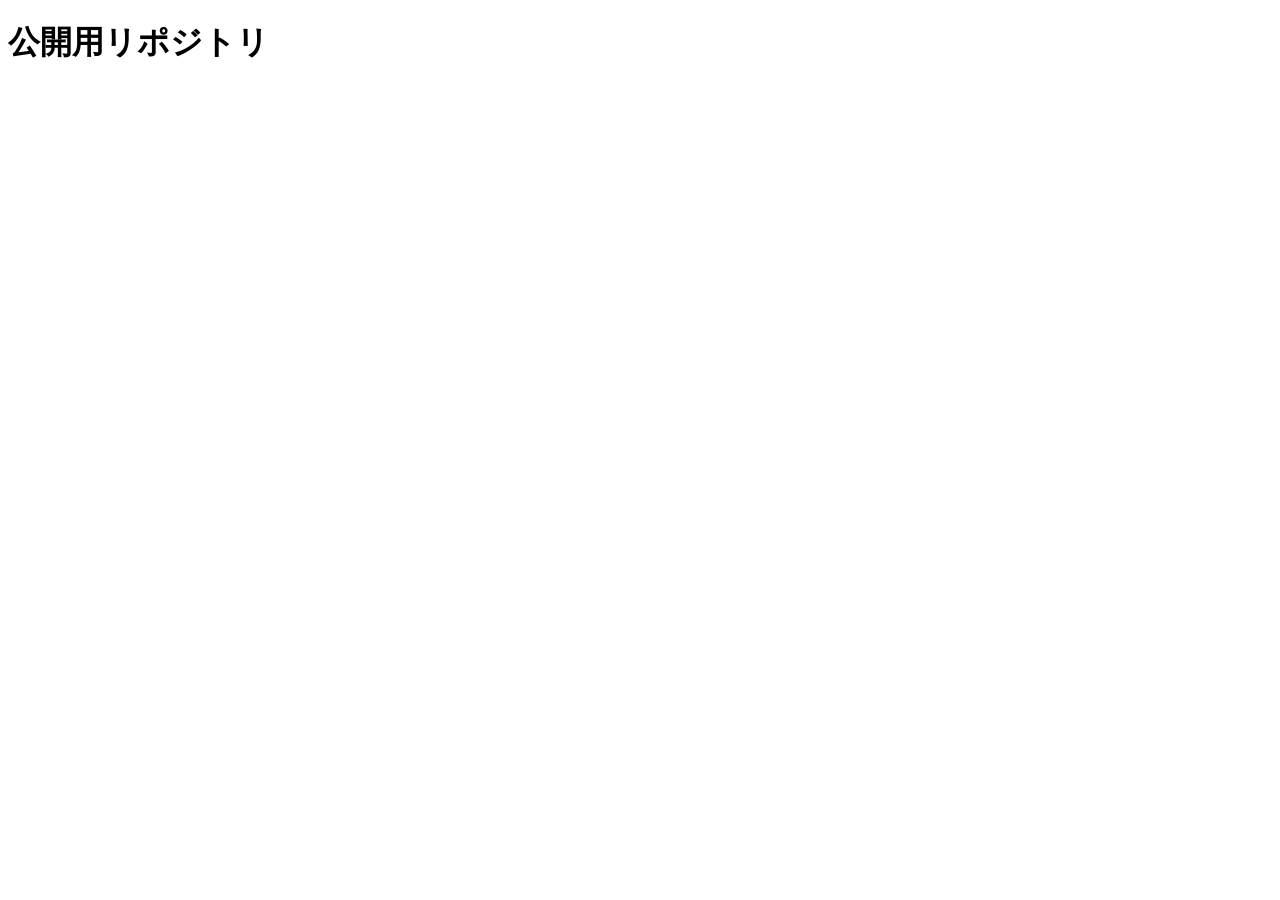
==== index.html @ 55061d75 "html" ====
<!DOCTYPE html>
<html lang="ja">
<head>
    <meta charset="UTF-8">
    <meta name="viewport" content="width=device-width, initial-scale=1.0">
    <title>Github Pages</title>
</head>
<body>
    <h1>公開用リポジトリ</h1>
    
</body>
</html>
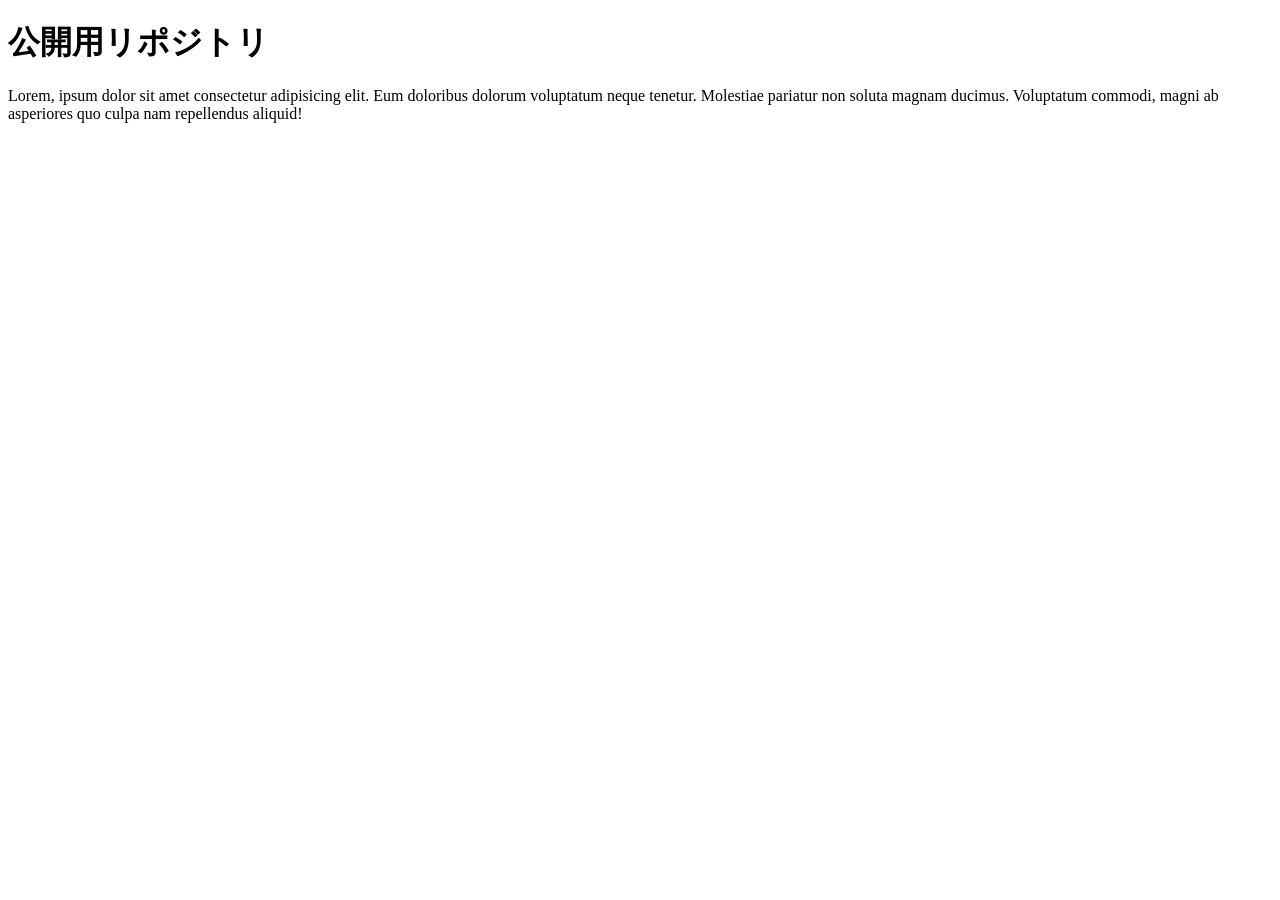
==== commit 3fa4aa8f: "html更新" ====
--- a/index.html
+++ b/index.html
@@ -7,6 +7,8 @@
 </head>
 <body>
     <h1>公開用リポジトリ</h1>
+
+    <p>Lorem, ipsum dolor sit amet consectetur adipisicing elit. Eum doloribus dolorum voluptatum neque tenetur. Molestiae pariatur non soluta magnam ducimus. Voluptatum commodi, magni ab asperiores quo culpa nam repellendus aliquid!</p>
     
 </body>
 </html>
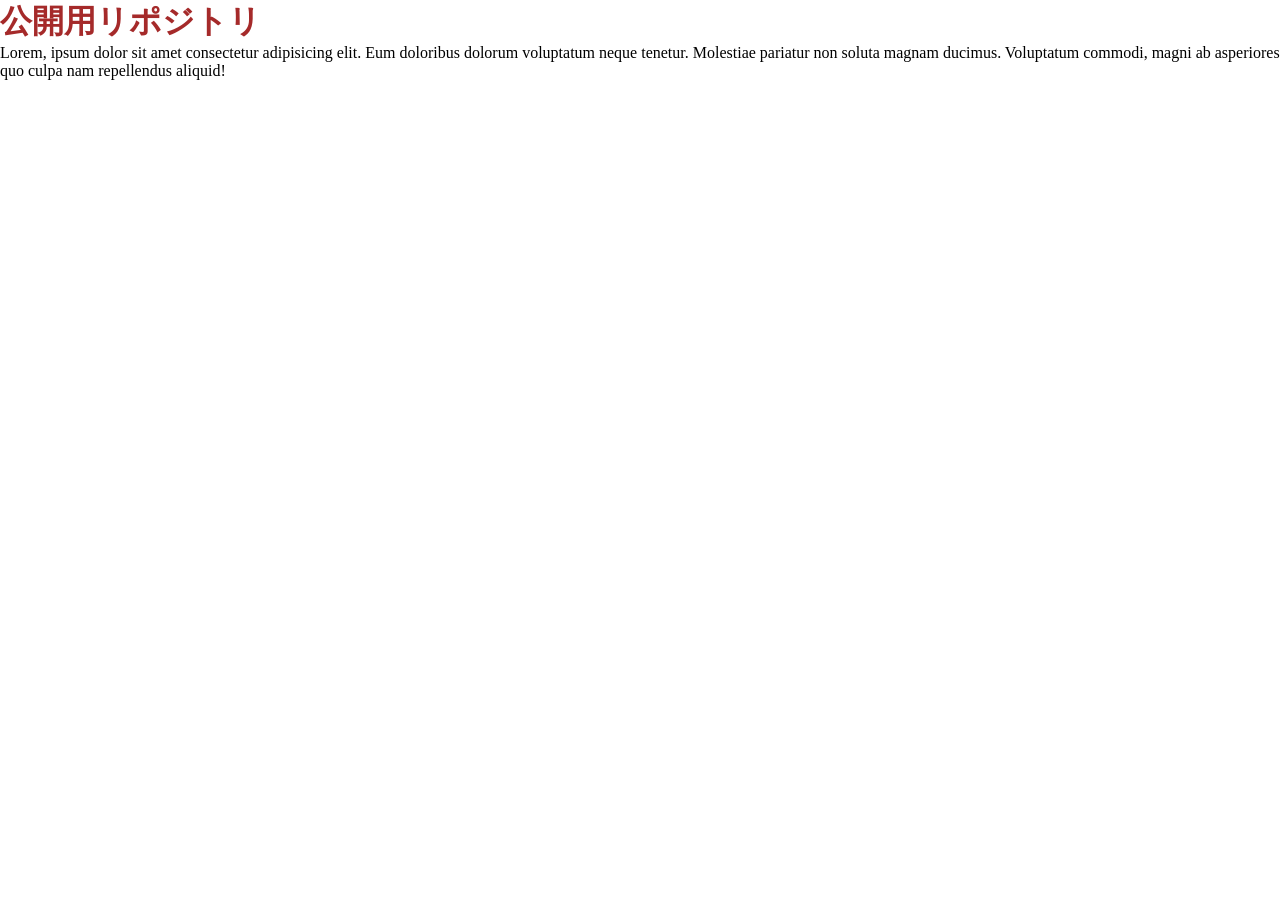
==== commit b033cca7: "文字カラー" ====
--- a/index.html
+++ b/index.html
@@ -4,6 +4,17 @@
     <meta charset="UTF-8">
     <meta name="viewport" content="width=device-width, initial-scale=1.0">
     <title>Github Pages</title>
+    <style>
+        *{
+            margin: 0;
+            padding: 0;
+            box-sizing: border-box;
+        }
+        h1{
+            color:brown;
+        }
+
+    </style>
 </head>
 <body>
     <h1>公開用リポジトリ</h1>
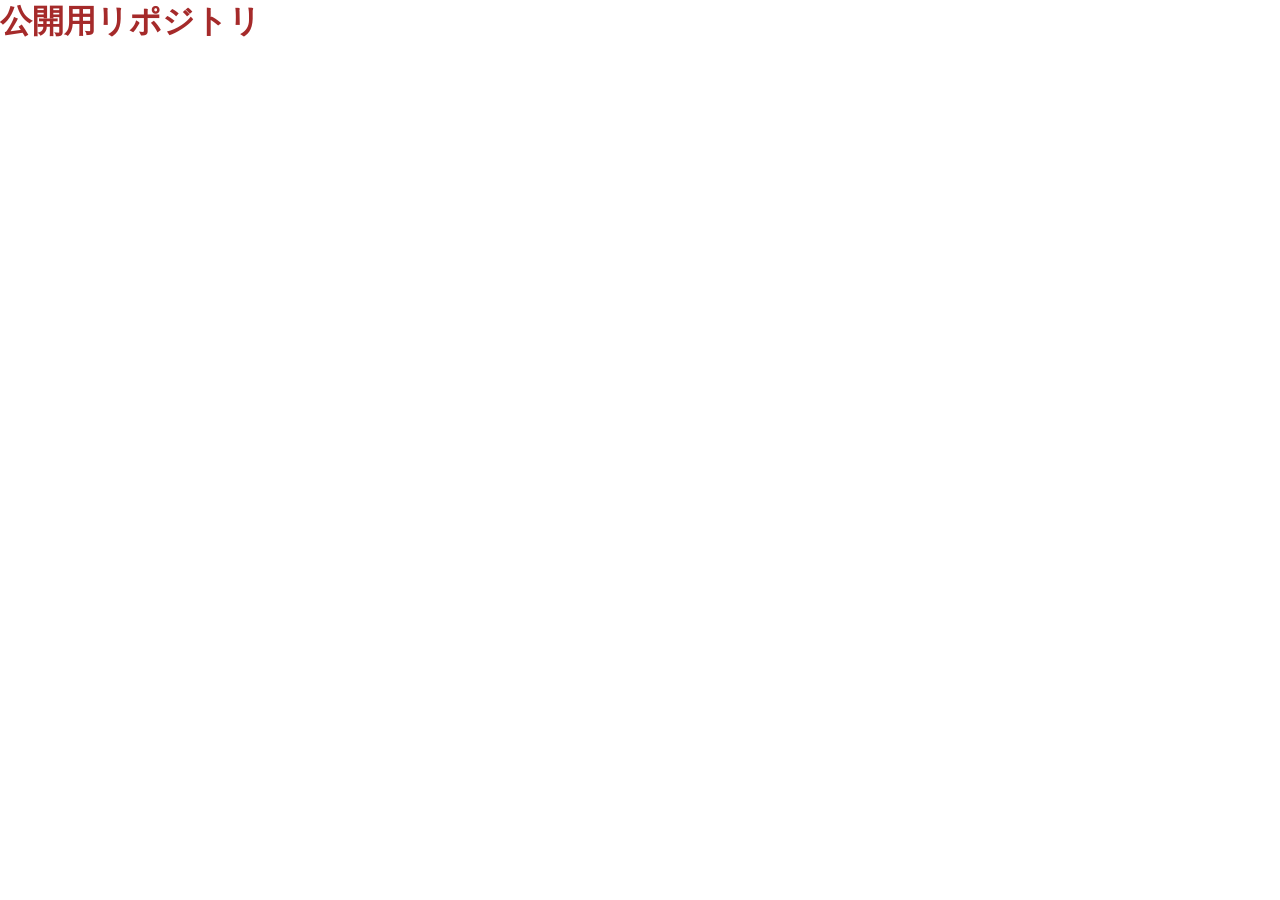
==== commit 945d7aa2: "マウスストーカー" ====
--- a/index.html
+++ b/index.html
@@ -1,25 +1,118 @@
 <!DOCTYPE html>
 <html lang="ja">
+
 <head>
     <meta charset="UTF-8">
     <meta name="viewport" content="width=device-width, initial-scale=1.0">
     <title>Github Pages</title>
     <style>
-        *{
+        * {
             margin: 0;
             padding: 0;
             box-sizing: border-box;
         }
-        h1{
-            color:brown;
+
+        h1 {
+            color: brown;
         }
 
+        :root {
+            --particle-wine: #eb3182;
+            --particle-green: #0f51b3;
+            --particle-ivory: #a00fd1;
+        }
+
+        body {
+            min-height: 100vh;
+            margin: 0;
+            overflow: hidden;
+        }
+
+        .particle-layer {
+            position: fixed;
+            inset: 0;
+            overflow: hidden;
+            pointer-events: none;
+            z-index: 9999;
+        }
+
+        .particle {
+            position: absolute;
+            left: 0;
+            top: 0;
+            border-radius: 50%;
+            pointer-events: none;
+            will-change: transform, opacity;
+        }
+
+        /* ユーザーがアニメーションを減らす設定にしている場合、パーティクルを表示しない */
+        @media (prefers-reduced-motion: reduce) {
+            .particle-layer {
+                display: none;
+            }
+        }
     </style>
 </head>
+
 <body>
     <h1>公開用リポジトリ</h1>
 
-    <p>Lorem, ipsum dolor sit amet consectetur adipisicing elit. Eum doloribus dolorum voluptatum neque tenetur. Molestiae pariatur non soluta magnam ducimus. Voluptatum commodi, magni ab asperiores quo culpa nam repellendus aliquid!</p>
-    
+    <div class="particle-layer" aria-hidden="true"></div>
+
+
+    <script>
+        const particleLayer = document.querySelector('.particle-layer');
+        const colors = [
+            'var(--particle-wine)',
+            'var(--particle-green)',
+            'var(--particle-ivory)',
+        ];
+        const maxParticles = 70;
+        let lastParticleTime = 0;
+
+        function createParticle(x, y) {
+            if (particleLayer.childElementCount >= maxParticles) {
+                particleLayer.firstElementChild?.remove();
+            }
+
+            const particle = document.createElement('span');
+            const size = 10 + Math.random() * 38;
+            const angle = Math.random() * Math.PI * 2;
+            const distance = 35 + Math.random() * 115;
+            const duration = 1800 + Math.random() * 1400;
+            const color = colors[Math.floor(Math.random() * colors.length)];
+
+            particle.className = 'particle';
+            particle.style.width = `${size}px`;
+            particle.style.height = `${size}px`;
+            particle.style.backgroundColor = `color-mix(in srgb, ${color} ${Math.round((0.55 + Math.random() * 0.3) * 100)}%, transparent)`;
+            particle.style.left = `${x - size / 2}px`;
+            particle.style.top = `${y - size / 2}px`;
+            particleLayer.append(particle);
+
+            const driftX = Math.cos(angle) * distance;
+            const driftY = Math.sin(angle) * distance;
+            const animation = particle.animate(
+                [
+                    { transform: 'translate(0, 0) scale(1)', opacity: 0.9 },
+                    { transform: `translate(${driftX}px, ${driftY}px) scale(0.15)`, opacity: 0 },
+                ],
+                { duration, easing: 'cubic-bezier(0.16, 1, 0.3, 1)', fill: 'forwards' },
+            );
+
+            animation.onfinish = () => particle.remove();
+        }
+
+        if (!window.matchMedia('(prefers-reduced-motion: reduce)').matches) {
+            document.addEventListener('pointermove', (event) => {
+                const now = performance.now();
+                if (now - lastParticleTime < 18) return;
+
+                lastParticleTime = now;
+                createParticle(event.clientX, event.clientY);
+            });
+        }
+    </script>
 </body>
+
 </html>
